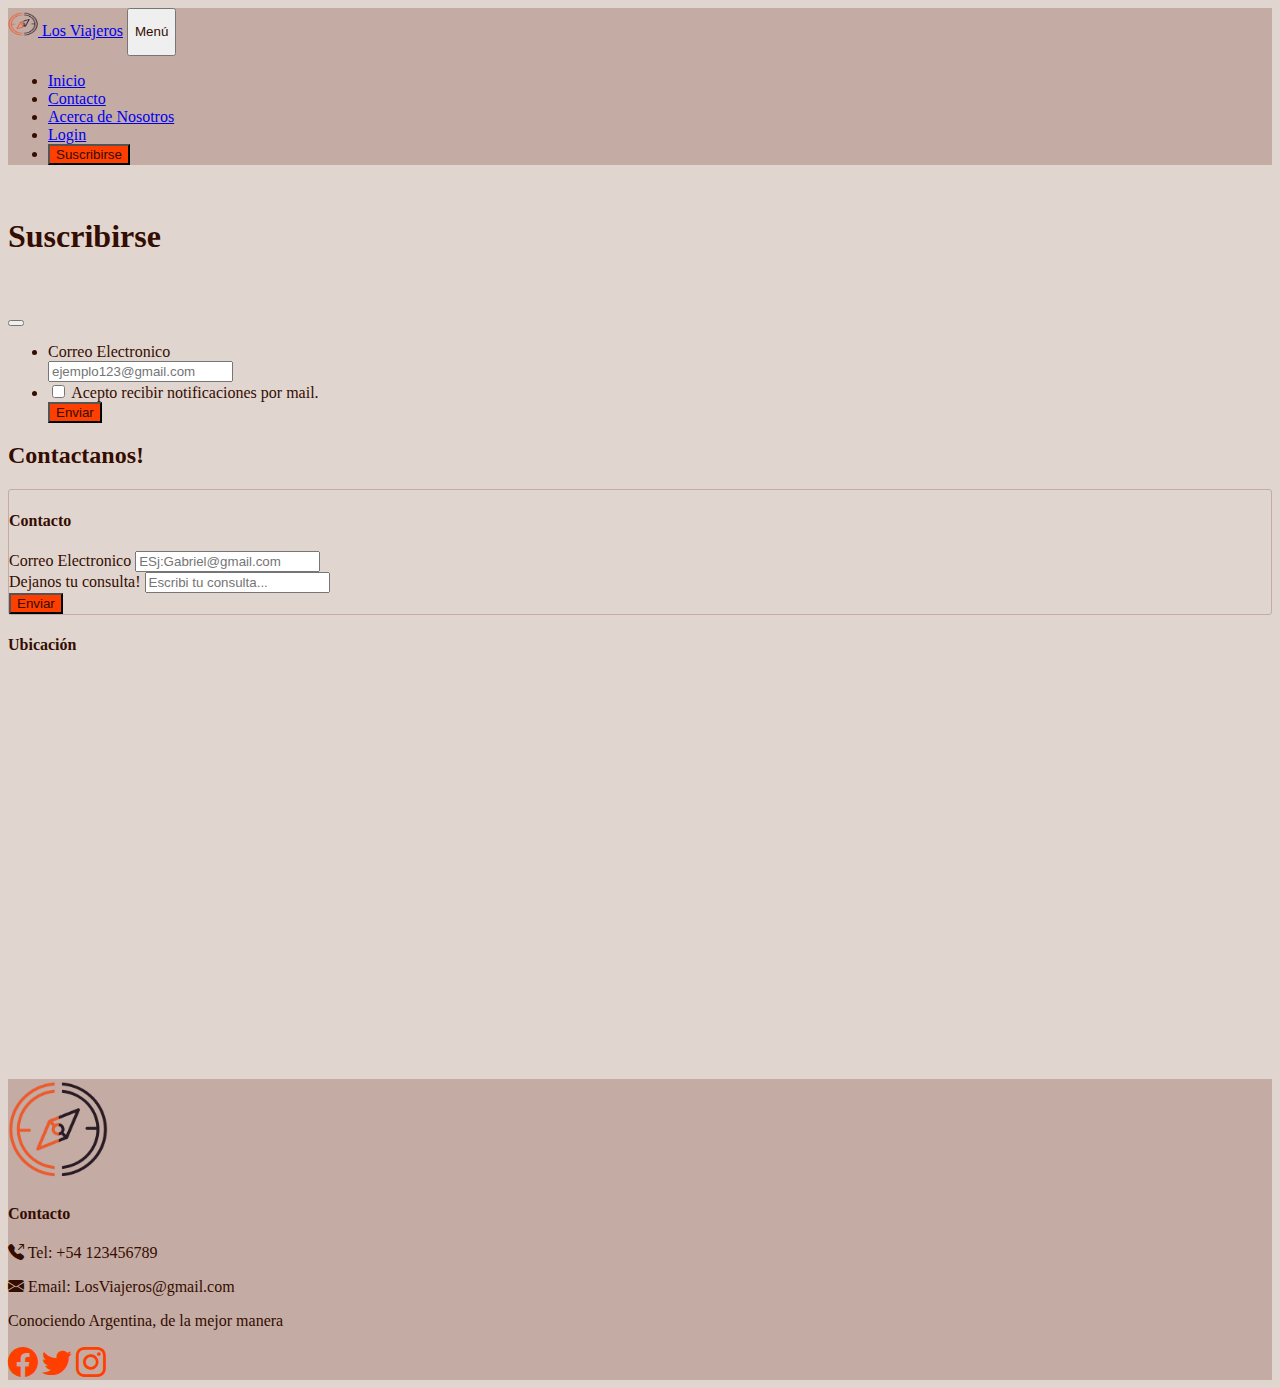
==== pages/contacto.html @ b9a78f3e "Se creo el repositorio" ====
<!DOCTYPE html>
<html lang="es">
<head>
      <meta charset="UTF-8">
      <meta http-equiv="X-UA-Compatible" content="IE=edge">
      <meta name="viewport" content="width=device-width, initial-scale=1.0">
      <title>Contacto</title>
      <!-- css boostrap-->
      <link rel="stylesheet" href="https://cdn.jsdelivr.net/npm/bootstrap@4.6.2/dist/css/bootstrap.min.css" integrity="sha384-xOolHFLEh07PJGoPkLv1IbcEPTNtaed2xpHsD9ESMhqIYd0nLMwNLD69Npy4HI+N" crossorigin="anonymous">
      <link href="https://cdn.jsdelivr.net/npm/bootstrap@5.2.2/dist/css/bootstrap.min.css" rel="stylesheet" integrity="sha384-Zenh87qX5JnK2Jl0vWa8Ck2rdkQ2Bzep5IDxbcnCeuOxjzrPF/et3URy9Bv1WTRi" crossorigin="anonymous">
      <link rel="stylesheet" href="https://cdn.jsdelivr.net/npm/bootstrap-icons@1.9.1/font/bootstrap-icons.css">
      <link rel="stylesheet" href="../styles/styles.css">
  </head>
  <body class="login">
    <main>
      <nav class="navbar navbar-expand-lg bg-custom sticky-top">
        <div class="container-fluid">
          <a class="navbar-brand fw-bold" href="../index.html"> <img src="../assets/Brujula logo.png" alt="Logo Brujula" width="30" height="24" clashtmls="d-inline-block align-text-top"> Los Viajeros</a>
          <button class="navbar-toggler" type="button" data-bs-toggle="collapse" data-bs-target="#navbarNav" aria-controls="navbarNav" aria-expanded="false" aria-label="Toggle navigation">
            <p class="m-0 text-dark">Menú</p>
          </button>
          <div class="collapse navbar-collapse d-lg-flex justify-content-lg-end" id="navbarNav">
            <ul class="navbar-nav d-flex aling-items-center">
              <li class="nav-item">
                <a class="nav-link active" aria-current="page" href="../index.html">Inicio</a>
              </li>
              <li class="nav-item">
                <a class="nav-link active" aria-current="page" href="../pages/contacto.html">Contacto</a>
              </li>
              <li class="nav-item">
                <a class="nav-link active" aria-current="page" href="../pages/nosotros.html">Acerca de Nosotros</a>
              </li>
              <li class="nav-item">
                <a class="nav-link active" aria-current="page" href="../pages/login.html">Login</a>
              </li>
              <li class="nav-item">
                <button class="btn btn-custom ms-2" type="button" data-bs-toggle="modal" data-bs-target="#modal1">Suscribirse</button>
              </li>
            </ul>
          </div>
        </div>
      </nav>
      <section>
        <div class="modal" id="modal1" tabindex="-1">
          <div class="modal-dialog">
          <div class="modal-content">
          <div class="modal-header">
            <h5 class="modal-title">Suscribirse</h5>
            <button type="button" class="btn-close" data-bs-dismiss="modal" aria-label="Close"></button>
          </div>
          <div class="modal-body"> 
           <ul class="list-group">
            <li class="list-group-item">
              <label for="email">Correo Electronico</label><br>
              <input type="email" placeholder="ejemplo123@gmail.com">
             </li>
            <li class="list-group-item">
              <input class="form-check-input me-1" type="checkbox" value="" id="secondCheckbox">
                <label class="form-check-label" for="secondCheckbox" aria-required="true">Acepto recibir notificaciones por mail.</label>
            </li>
          <div class="modal-footer">
            <button  type="button" class="btn btn-custom">
            <a href="../pages/error404.html" class="link"> Enviar</a></button>
          </div>
          </div>
          </div>
        </div>
      </section>
      
      <section class="container pt-5 d-flex align-items-center justify-content-center text-center">
        <h2 class="text-dark">Contactanos!</h2>
      </section>

      <section class="d-flex justify-content-center py-5 ">

          <div class="card col-sm-6 p-3"> 
              <div class="mb-3">
                  <h4 class="text-dark">Contacto</h4>
              </div>
                  <div class="mb-3">
                  <form action="">
                      <div class="mb-3">
                          <label for="email" class="text-dark">Correo Electronico</label>
                          <input type="text" class="form-control" name="usuario" id="usuario" placeholder="ESj:Gabriel@gmail.com">
                      </div>
                      <div class="mb-3">
                          <label for="" class="text-dark">Dejanos tu consulta!</label>
                          <input type="text" class="form-control" name="text" id="text" placeholder="Escribi tu consulta...">
                      </div>      
                      <div>
                        <button type="submit" class="btn btn-custom">Enviar</button>
                      </div>                   
                  </form>
              </div>
          </div>
      </section>

      <div class="col-12 d-flex flex-column align-items-center justify-content-center py-4 py-lg-0">
        <h4 class="text-dark">Ubicación</h4>
        <iframe class="mapa" src="https://www.google.com/maps/embed?pb=!1m18!1m12!1m3!1d4550.858417542464!2d-65.2054108388053!3d-26.832514989504304!2m3!1f0!2f0!3f0!3m2!1i1024!2i768!4f13.1!3m3!1m2!1s0x94225c106f2afc99%3A0xe97bef14f2ad881a!2sPlaza%20Independencia!5e0!3m2!1ses-419!2sar!4v1665954993853!5m2!1ses-419!2sar" style="border:0;" allowfullscreen="" loading="lazy" referrerpolicy="no-referrer-when-downgrade"></iframe>
      </div>

      <footer class="container-fluid d-flex flex-column flex-lg-row mt-5">
        <section class="col-12 col-lg-4 d-flex align-items-center justify-content-center">
          <div class="m-2">
            <img src="../assets/Brujula logo.png" alt="Logo" class="img-footer">
          </div>
        </section>
        <section class="col-12 col-lg-4 d-flex align-items-center justify-content-center text-center enter">
            <article class="my-2">
              <h4>
                Contacto
              </h4>
              <p>
                <i class="bi bi-telephone-outbound-fill pe-3"></i>
                Tel: +54 123456789
              </p>
              <p>
                <i class="bi bi-envelope-fill pe-3"></i>
                Email: LosViajeros@gmail.com
              </p>
              <p>
                Conociendo Argentina, de la mejor manera
              </p>
            </article>        
        </section>
        <section class="col-12 col-lg-4 d-flex align-items-center justify-content-center">
            <article class="">
              <div class="my-2 ">
                <a class="icon-footer" href="https://www.facebook.com/" target="_blank">
                  <i class="bi bi-facebook px-2"></i>
                </a>
                <a class="icon-footer" href="https://twitter.com/home" target="_blank">
                  <i class="bi bi-twitter px-2"></i>
                </a>
                <a class="icon-footer" href="https://www.instagram.com/" target="_blank">
                  <i class="bi bi-instagram px-2"></i>
                </a>
              </div>
            </article>
        </section>
      </footer>

    </main>
    <script src="https://cdn.jsdelivr.net/npm/jquery@3.5.1/dist/jquery.slim.min.js" integrity="sha384-DfXdz2htPH0lsSSs5nCTpuj/zy4C+OGpamoFVy38MVBnE+IbbVYUew+OrCXaRkfj" crossorigin="anonymous"></script>
    <script src="https://cdn.jsdelivr.net/npm/bootstrap@4.6.2/dist/js/bootstrap.bundle.min.js" integrity="sha384-Fy6S3B9q64WdZWQUiU+q4/2Lc9npb8tCaSX9FK7E8HnRr0Jz8D6OP9dO5Vg3Q9ct" crossorigin="anonymous"></script>
    <script src="https://cdn.jsdelivr.net/npm/bootstrap@5.2.2/dist/js/bootstrap.bundle.min.js" integrity="sha384-OERcA2EqjJCMA+/3y+gxIOqMEjwtxJY7qPCqsdltbNJuaOe923+mo//f6V8Qbsw3" crossorigin="anonymous"></script>
  </body>
</html>
---- styles/styles.css ----
:root{
  --principal-color: rgb(196, 171, 163) ;
  --font-color: rgb(52, 13, 0) ;
  --secondary-color: rgb(225, 213, 208) ;
  --third-color: rgb(255, 63, 0)  ;
}
body{
  background-color: var(--secondary-color);
  color: var(--font-color);
}
/* body.entrance{
  background-color: var(--secondary-color);
  color: var(--font-color); */
/* } */
.bg-custom {
  background-color: var(--principal-color);
  color: var(--font-color);
}
.link-error:hover{
  color: var(--secondary-color);
  text-decoration: none;
}
.link{
  color: var(--font-color);
  text-decoration: none;
}
.link:hover{
  color: var(--font-color) ;
  cursor: pointer; 
}
.h1{
  color: var(--font-color);
}
.h3{
  color: var(--font-color);
}
.btn-custom{
  background-color: var(--third-color);
  color: var(--font-color);
}
span{
  position: absolute;
  top: 5cm;
  bottom: 0;
  z-index: 1;
  display: flex;
  align-items: center;
  justify-content: center;
  width: 15%;
  padding: 0px 0px 0px 0px;
  color: var(--secondary-color);
  text-align: center;
}
.card{
  position: relative;
  display: flex;
  flex-direction: column;
  min-width: 0;
  word-wrap: break-word;
  background-color: var(--secondary-color);
  border: 1px solid rgb(196, 171, 163) !important;
  color: var(--font-color);
  border-radius: 3px !important;
}
.card-img-top{
  height: 150px;
}
.comentar{
  width: 100%;
  height: 60px;
  border-radius: 4px;
  border: 1px solid gray;
}
.elements-list{
  list-style: none;
}
.age{
  color: gray;
}
.icons-page{
  width: 100%;
  height: 50px;
  background-color: #c4aba4;
}
.a-icon{
  color: black;
  background-color: var(--principal-color);
}
.img-sinrostro{
  width: 100%;
  height: 100%;
  border-radius: 5px;
}
.advertisement{
  height: 100%;
}
.video{
  width: 500px;
  height: 400px;
}
.mapa{
  width: 500px;
  height: 400px;
}
.galeria h1 {
  font-size: 50px;
  text-align: center;
  margin: 20px 0 15px 0;
  font-weight: 500;
  color: var(--font-color);
}
.title-galery{
  background-color: var(--principal-color);
  color: var(--font-color);
}
.imagen img {
  width: 100%;
  height: 100%;
  object-fit: cover;
}
.imagen{
  position: relative;
}
.overlay {
  position: absolute;
  left: 0;
  bottom: 0;
  background:var(--principal-color) ;
  width: 100%;
  height: 0%;
  transition: 1s ease;
  overflow: hidden;
}
.overlay h2 {
  color: var(--font-color);
  font-size: 15px;
  position: absolute;
  top: 50%;
  left: 50%;
  text-align: center;
  transform: translate(-50%, -50%);
}
.overlay a {
  color: var(--font-color);
  position: absolute;
  bottom: 0;
  left: 50%;
  font-size: 20px;
  transform: translate(-50%, -50%);
  text-align: center;
}
.imagen:hover .overlay {
  height: 100%;
  cursor: pointer;
}
.container-fluid {
background-color:var(--principal-color);
}
.logo-name-footer, .logo-name-footer .logo-img-footer {
  color: rgba(255, 255, 255, 1);
  font-size: 64px;
}
.bi-facebook, .bi-twitter, .bi-instagram {
  font-size: 30px;
  color: var(--third-color);
}
.img-footer{
width: 100px;
height: 100px;
}
body.nosotros {
  color: var(--principal-color);
  background-color: var(--secondary-color);
  color: var(--font-color)
}
body.contacto {
  color: var(--principal-color);
  background-color: var(--secondary-color);
  color: var(--font-color)
}
body.login {
  color: var(--principal-color);
  background-color: var(--secondary-color);
  color: var(--font-color)
}
body.mapita {
  color: var(--principal-color);
  background-color: var(--secondary-color);
  color: var(--font-color)
}
.fondonosotros{
  background-color: var(--secondary-color);
  color: var(--font-color);
}
.icon-footer{
  text-decoration: none;
}
.lista-blogs{
  list-style: none;
}
.items-blogs{
  text-decoration: none;
  color: var(--font-color);
}
.button-items{
  border-radius: 5px;
  background-color: var(--secondary-color);
  width: 200px;
  color: var(--font-color);
}
.button-items:hover {
  color: rgba(255, 255, 255, 1) !important;
  box-shadow: 0 4px 16px var(--secondary-color);
  transition: all 0.2s ease;
}
.button-items-art{
  border-radius: 5px;
  background-color: var(--secondary-color);
  width: 100px;
  align-items: center;
}
.button-items-art:hover {
  color: rgba(255, 255, 255, 1) !important;
  box-shadow: 0 4px 16px var(--secondary-color);
  transition: all 0.2s ease;
}
.nuestros-blogs{
  border: 1px solid var(--principal-color);
  border-radius: 5px;
  background-color: var(--principal-color);
}
.btn-custom-1{
  background-color: var(--secondary-color);
  color: var(--font-color);
}
.text-dark{
  color: var(--font-color);
}
@media only screen and (max-width: 1100px) {
  .video{
    width: 400px;
    height: 300px;
  }
  
  .mapa{
    width: 400px;
    height: 300px;
  }
  .img-com{
    width: 200px;
    height: 200px;
  }
}
@media only screen and (max-width: 992px) {
  .advertisement{
    display: none;
  }
  .video{
    width: 500px;
    height: 400px;
  }
  
  .mapa{
    width: 500px;
    height: 400px;
  }
  .img-com{
    width: 150px;
    height: 150px;
  }
}
@media only screen and (min-width: 991px) {
  .comentar{
    height: 90px;
  }
  .overlay h2 {
    color: var(--font-color);
    font-size: 10px;
    position: absolute;
    top: 40%;
    left: 50%;
    text-align: center;
  }
  .overlay a {
    color: var(--font-color);
    position: absolute;
    bottom: 10%;
    left: 50%;
    font-size: 15px;
    transform: translate(-50%, -50%);
    text-align: center;
  }
  h5{font-size: 32px;}  
}
@media only screen and (min-width: 768px) {
 
  .overlay h2 {
    color: var(--font-color);
    font-size: 10px;
    position: absolute;
    top: 40%;
    left: 50%;
    text-align: center;
  }
  .overlay a {
    color: var(--font-color);
    position: absolute;
    bottom: 10%;
    left: 50%;
    font-size: 15px;
    transform: translate(-50%, -50%);
    text-align: center;
  }  
}
@media only screen and (max-width: 768px) {
  .img-com{
    width: 100px;
    height: 100px;
  } 
  .img-sinrostro{
    width: 90px;
    height: 90px;
  }
}
@media only screen and (max-width: 575px) {
  .img-com{
    width: 50px;
    height: 50px;
  } 
  .video{
    width: 300px;
    height: 200px;
  }
  .mapa{
    width: 300px;
    height: 200px;
  }
  .card-img-top{
    height: 400px;
  }
  .img-sinrostro{
    width: 60px;
    height: 60px;
  }
}
@media only screen and (max-width: 400px) {

  .card-img-top{
    height: 300px;
  }
}
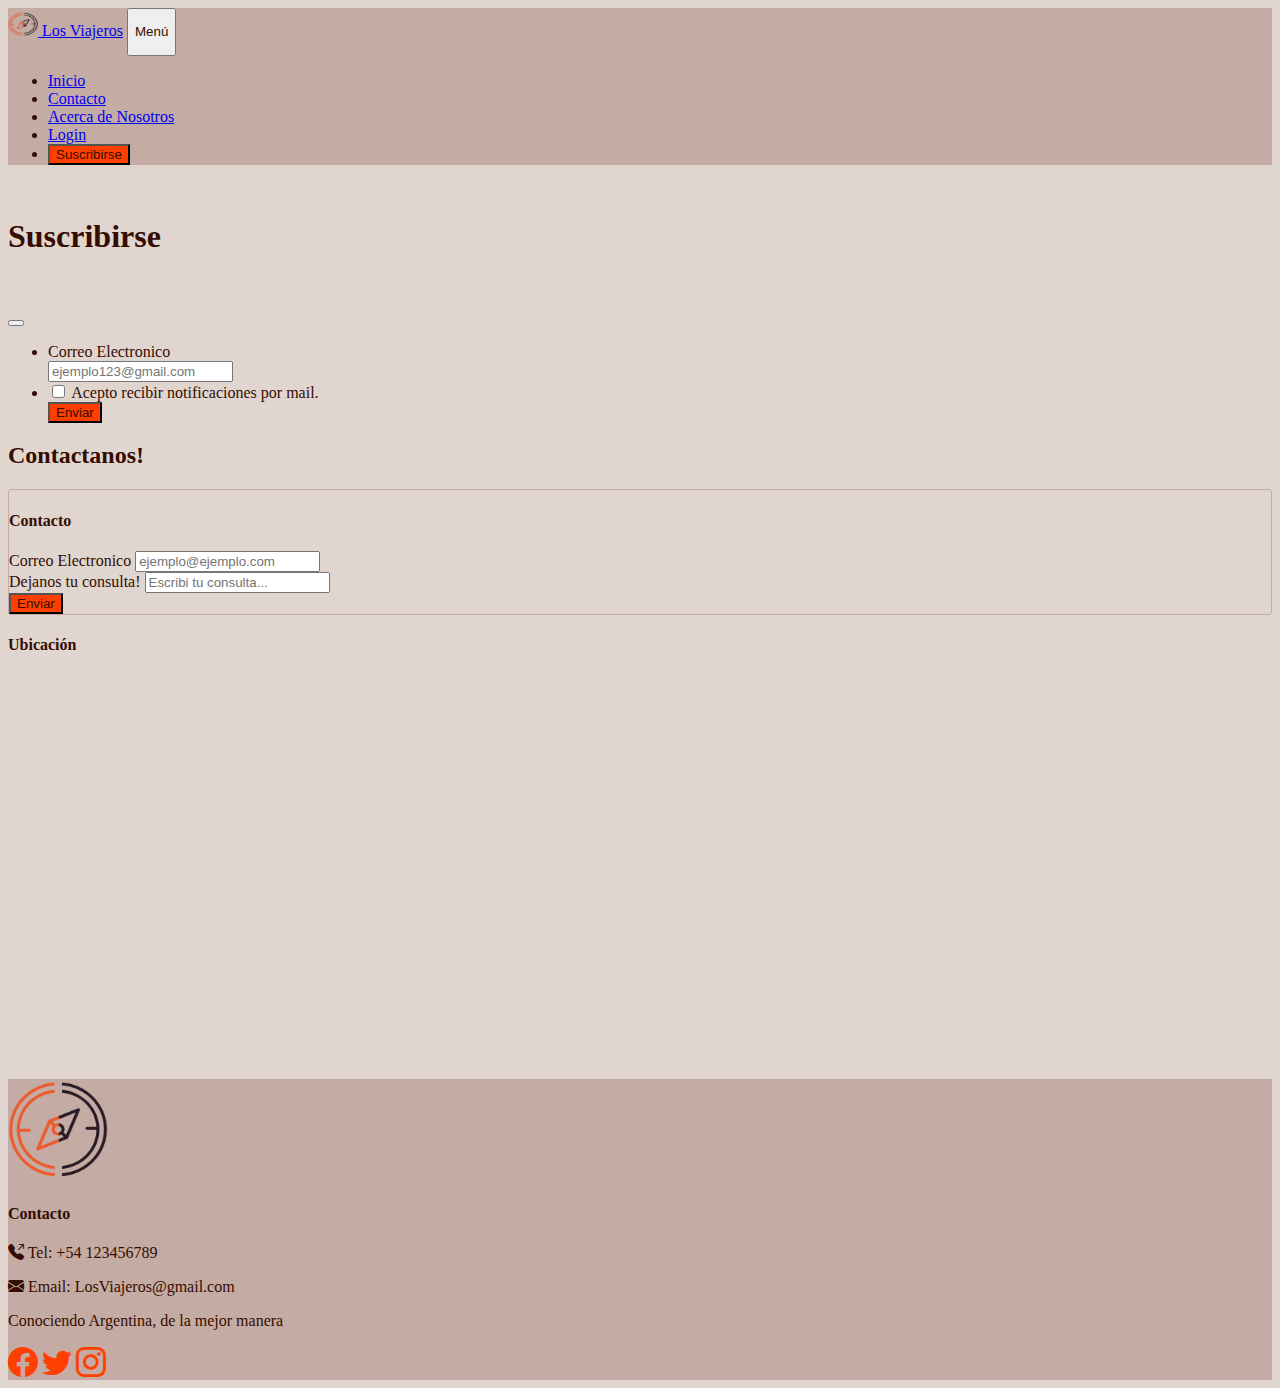
==== commit a9375b22: "Modificacion en la page contacto, se pusieronlos required en los input y se corrio el input text a i" ====
--- a/pages/contacto.html
+++ b/pages/contacto.html
@@ -66,14 +66,11 @@
           </div>
         </div>
       </section>
-      
       <section class="container pt-5 d-flex align-items-center justify-content-center text-center">
         <h2 class="text-dark">Contactanos!</h2>
       </section>
-
       <section class="d-flex justify-content-center py-5 ">
-
-          <div class="card col-sm-6 p-3"> 
+          <div class="card col-lg-6 p-3"> 
               <div class="mb-3">
                   <h4 class="text-dark">Contacto</h4>
               </div>
@@ -81,7 +78,7 @@
                   <form action="">
                       <div class="mb-3">
                           <label for="email" class="text-dark">Correo Electronico</label>
-                          <input type="text" class="form-control" name="usuario" id="usuario" placeholder="ESj:Gabriel@gmail.com">
+                          <input type="email" class="form-control" name="usuario" id="usuario" placeholder="ejemplo@ejemplo.com" required>
                       </div>
                       <div class="mb-3">
                           <label for="" class="text-dark">Dejanos tu consulta!</label>
@@ -94,12 +91,10 @@
               </div>
           </div>
       </section>
-
       <div class="col-12 d-flex flex-column align-items-center justify-content-center py-4 py-lg-0">
         <h4 class="text-dark">Ubicación</h4>
         <iframe class="mapa" src="https://www.google.com/maps/embed?pb=!1m18!1m12!1m3!1d4550.858417542464!2d-65.2054108388053!3d-26.832514989504304!2m3!1f0!2f0!3f0!3m2!1i1024!2i768!4f13.1!3m3!1m2!1s0x94225c106f2afc99%3A0xe97bef14f2ad881a!2sPlaza%20Independencia!5e0!3m2!1ses-419!2sar!4v1665954993853!5m2!1ses-419!2sar" style="border:0;" allowfullscreen="" loading="lazy" referrerpolicy="no-referrer-when-downgrade"></iframe>
       </div>
-
       <footer class="container-fluid d-flex flex-column flex-lg-row mt-5">
         <section class="col-12 col-lg-4 d-flex align-items-center justify-content-center">
           <div class="m-2">
@@ -140,7 +135,6 @@
             </article>
         </section>
       </footer>
-
     </main>
     <script src="https://cdn.jsdelivr.net/npm/jquery@3.5.1/dist/jquery.slim.min.js" integrity="sha384-DfXdz2htPH0lsSSs5nCTpuj/zy4C+OGpamoFVy38MVBnE+IbbVYUew+OrCXaRkfj" crossorigin="anonymous"></script>
     <script src="https://cdn.jsdelivr.net/npm/bootstrap@4.6.2/dist/js/bootstrap.bundle.min.js" integrity="sha384-Fy6S3B9q64WdZWQUiU+q4/2Lc9npb8tCaSX9FK7E8HnRr0Jz8D6OP9dO5Vg3Q9ct" crossorigin="anonymous"></script>
